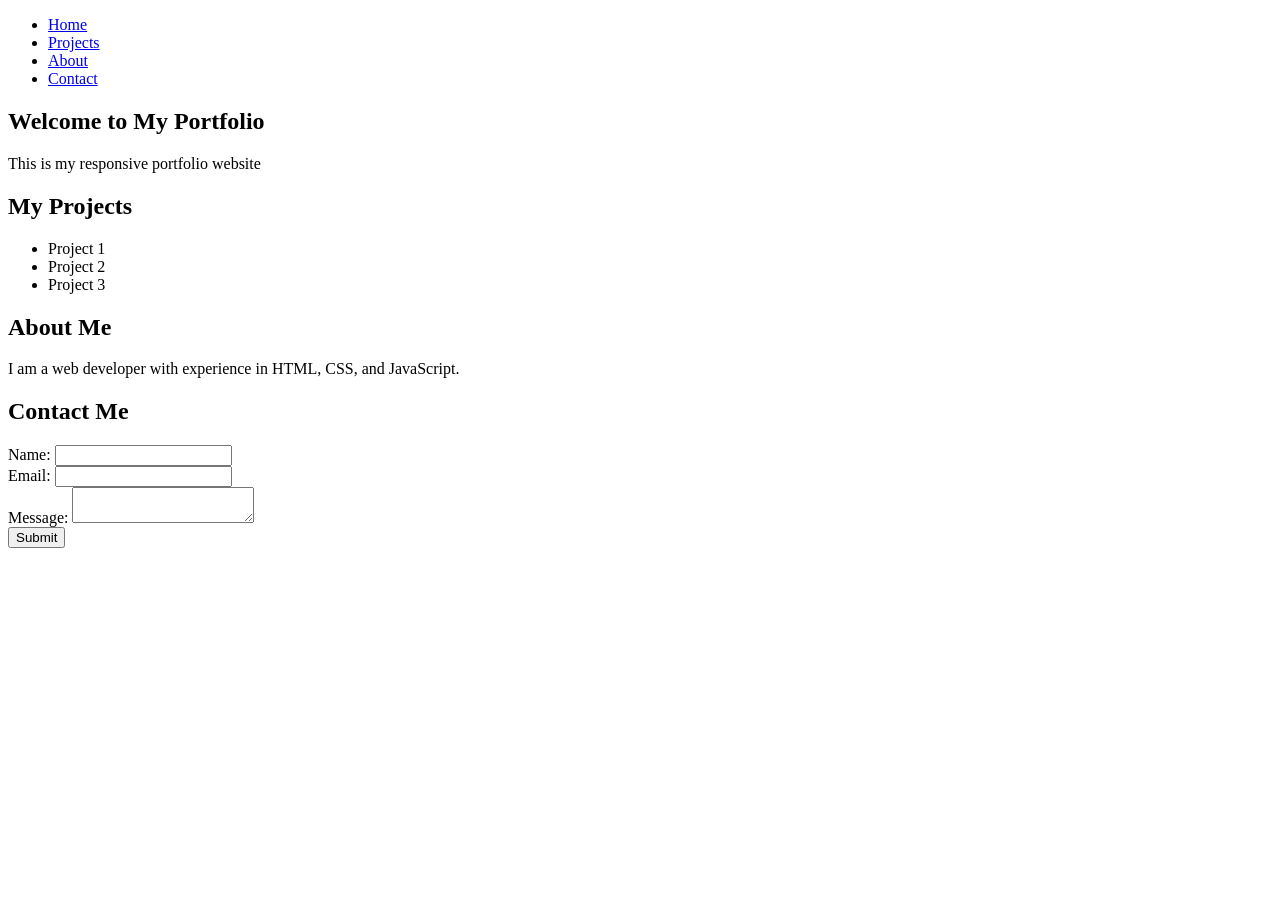
==== index.html @ b7be04d1 "Added ChatGPT generated code for Portfolio Website" ====
<!DOCTYPE html>
<html>
  <head>
    <title>My Portfolio</title>
    <link rel="stylesheet" type="text/css" href="styles.css">
  </head>
  <body>
    <header>
      <nav>
        <ul>
          <li><a href="#home">Home</a></li>
          <li><a href="#projects">Projects</a></li>
          <li><a href="#about">About</a></li>
          <li><a href="#contact">Contact</a></li>
        </ul>
      </nav>
    </header>
    <section id="home">
      <h1>Welcome to My Portfolio</h1>
      <p>This is my responsive portfolio website</p>
    </section>
    <section id="projects">
      <h2>My Projects</h2>
      <ul>
        <li>Project 1</li>
        <li>Project 2</li>
        <li>Project 3</li>
      </ul>
    </section>
    <section id="about">
      <h2>About Me</h2>
      <p>I am a web developer with experience in HTML, CSS, and JavaScript.</p>
    </section>
    <section id="contact">
      <h2>Contact Me</h2>
      <form>
        <label for="name">Name:</label>
        <input type="text" id="name" name="name"><br>
        <label for="email">Email:</label>
        <input type="email" id="email" name="email"><br>
        <label for="message">Message:</label>
        <textarea id="message" name="message"></textarea><br>
        <input type="submit" value="Submit">
      </form>
    </section>
    <script src="script.js"></script>
  </body>
</html>
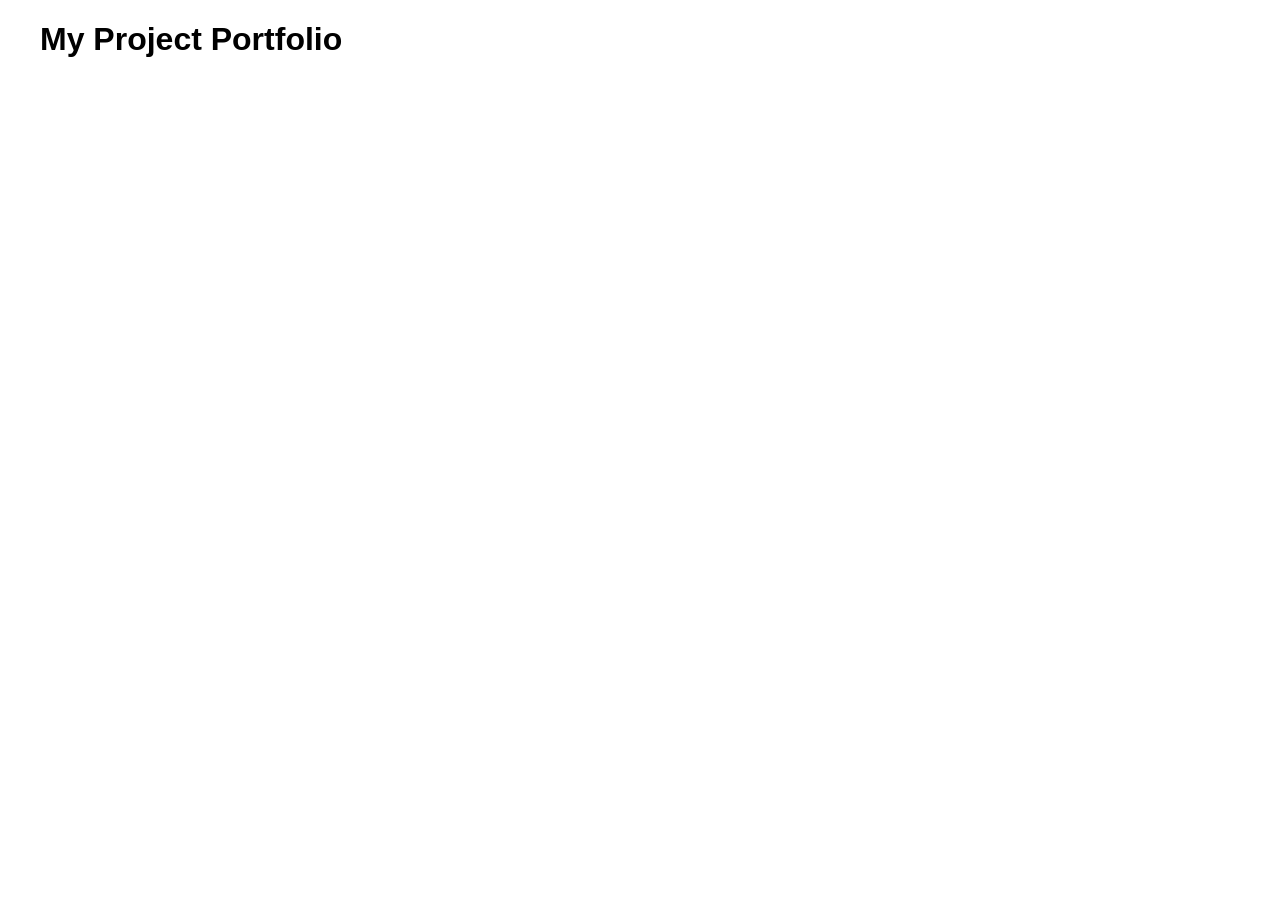
==== commit 4191b7d4: "Changed portfolio html code" ====
--- a/index.html
+++ b/index.html
@@ -1,48 +1,109 @@
 <!DOCTYPE html>
 <html>
-  <head>
-    <title>My Portfolio</title>
-    <link rel="stylesheet" type="text/css" href="styles.css">
-  </head>
-  <body>
-    <header>
-      <nav>
-        <ul>
-          <li><a href="#home">Home</a></li>
-          <li><a href="#projects">Projects</a></li>
-          <li><a href="#about">About</a></li>
-          <li><a href="#contact">Contact</a></li>
-        </ul>
-      </nav>
-    </header>
-    <section id="home">
-      <h1>Welcome to My Portfolio</h1>
-      <p>This is my responsive portfolio website</p>
-    </section>
-    <section id="projects">
-      <h2>My Projects</h2>
-      <ul>
-        <li>Project 1</li>
-        <li>Project 2</li>
-        <li>Project 3</li>
-      </ul>
-    </section>
-    <section id="about">
-      <h2>About Me</h2>
-      <p>I am a web developer with experience in HTML, CSS, and JavaScript.</p>
-    </section>
-    <section id="contact">
-      <h2>Contact Me</h2>
-      <form>
-        <label for="name">Name:</label>
-        <input type="text" id="name" name="name"><br>
-        <label for="email">Email:</label>
-        <input type="email" id="email" name="email"><br>
-        <label for="message">Message:</label>
-        <textarea id="message" name="message"></textarea><br>
-        <input type="submit" value="Submit">
-      </form>
-    </section>
-    <script src="script.js"></script>
-  </body>
-</html>
+
+<head>
+    <title>My Project Portfolio</title>
+    <style>
+        /* CSS for styling the website */
+        body {
+            margin: 0;
+            padding: 0;
+            font-family: Arial, sans-serif;
+        }
+
+        .container {
+            max-width: 1200px;
+            margin: 0 auto;
+            display: flex;
+            flex-wrap: wrap;
+            justify-content: space-between;
+        }
+
+        .project {
+            width: 30%;
+            margin: 20px 0;
+            text-align: center;
+        }
+
+        .project img {
+            width: 100%;
+            max-width: 250px;
+            margin-bottom: 10px;
+        }
+
+        .project h2 {
+            font-size: 24px;
+            margin-bottom: 10px;
+        }
+
+        .project p {
+            font-size: 18px;
+            line-height: 1.5;
+            margin-bottom: 10px;
+        }
+
+        .project a {
+            text-decoration: none;
+            color: blue;
+        }
+    </style>
+</head>
+
+<body>
+    <div class="container">
+        <h1>My Project Portfolio</h1>
+
+        <div id="projects"></div>
+    </div>
+
+    <script>
+        // JavaScript for creating the project elements and adding them to the webpage
+        var projects = [{
+                title: "Project 1",
+                image: "project1.jpg",
+                description: "This is a description of project 1.",
+                link: "https://project1.com"
+            },
+            {
+                title: "Project 2",
+                image: "project2.jpg",
+                description: "This is a description of project 2.",
+                link: "https://project2.com"
+            },
+            {
+                title: "Project 3",
+                image: "project3.jpg",
+                description: "This is a description of project 3.",
+                link: "https://project3.com"
+            }
+        ];
+
+        var projectContainer = document.getElementById("projects");
+
+        for (var i = 0; i < projects.length; i++) {
+            var project = projects[i];
+
+            var projectDiv = document.createElement("div");
+            projectDiv.classList.add("project");
+
+            var projectImage = document.createElement("img");
+            projectImage.src = project.image;
+
+            var projectTitle = document.createElement("h2");
+            projectTitle.innerText = project.title;
+
+            var projectDescription = document.createElement("p");
+            projectDescription.innerText = project.description;
+
+            var projectLink = document.createElement("a");
+            projectLink.href = project.link;
+            projectLink.innerText = "View Project";
+
+            projectDiv.appendChild(projectImage);
+            projectDiv.appendChild(projectTitle);
+            projectDiv.appendChild(projectDescription);
+            projectDiv.appendChild(projectLink);
+
+            projectContainer.appendChild(projectDiv);
+        }
+   
